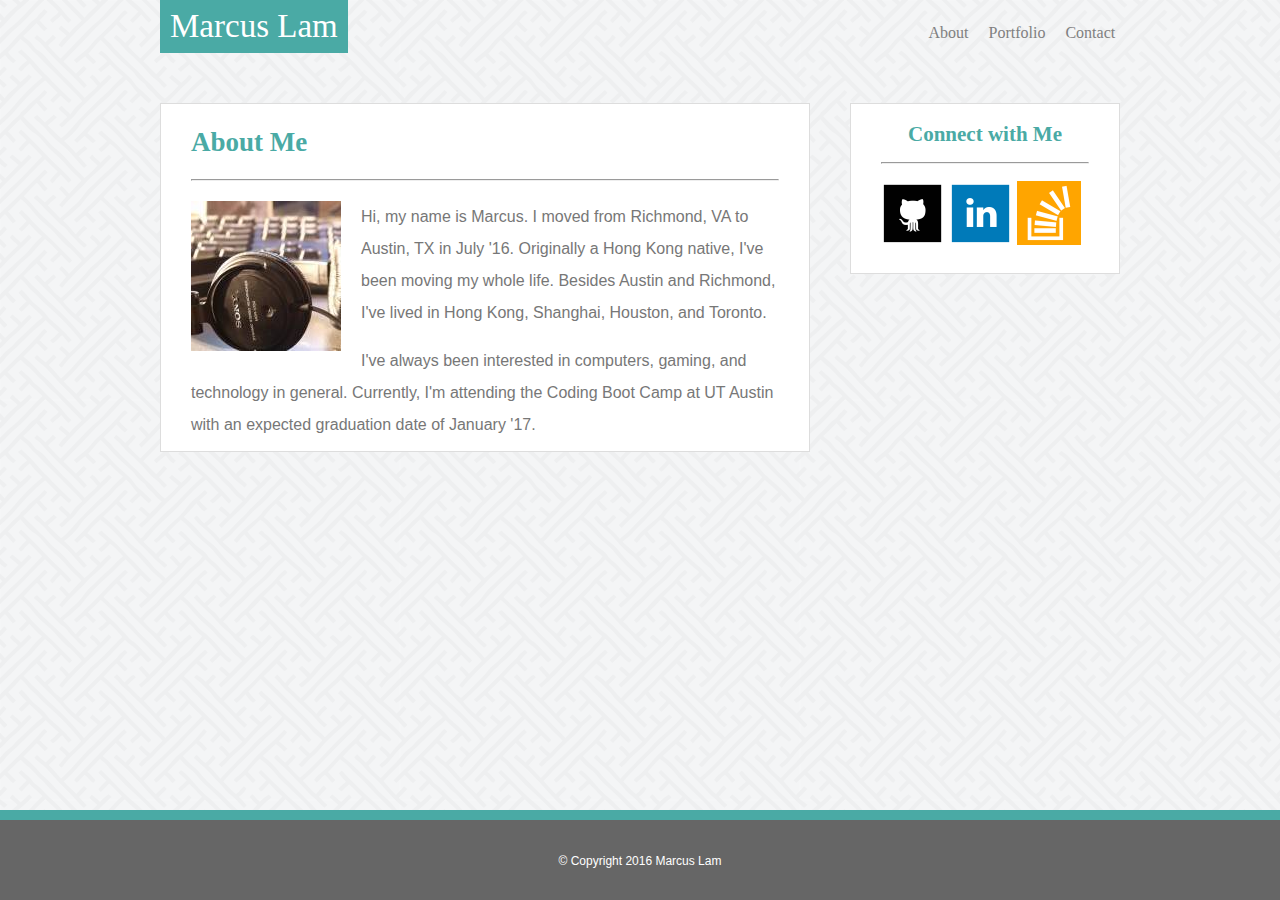
==== index.html @ 6d266809 "Completed About Page" ====
<!DOCTYPE html>
<html>

<head>
	<meta charset="utf-8"/>
	<title>About</title>
	<link rel="stylesheet" type="text/css" href="assets/css/style.css">
	<link rel="stylesheet" type="text/css" href="assets/css/reset.css">
</head>

<body>
	<div id="wrapper">
	<header>
		<h1 id="my-name">Marcus Lam</h1>
		<nav id="nav-bar">
			<ul>
				<li><a href="index.html" id="nav-about">About</a></li>
				<li><a href="portfolio.html" id="nav-portfolio">Portfolio</a></li>
				<li><a href="contact.html" id="nav-contact">Contact</a></li>
			</ul>
		</nav>
	</header>
	</div>


	<div class="content-area">
	<main>
		<section id="main-section">
			<h2 class="teal-headings" id="me-heading">About Me</h2>
			<hr id="main-hr">
			<img src="assets/images/bio-image-ph.jpg" alt="Profile Placeholder" id="bio-image">
			<p class="main-text">Hi, my name is Marcus. I moved from Richmond, VA to Austin, TX in July '16. Originally a Hong Kong native, I've been moving my whole life. Besides Austin and Richmond, I've lived in Hong Kong, Shanghai, Houston, and Toronto.</p>
			<br>
			<p class="main-text">I've always been interested in computers, gaming, and technology in general. Currently, I'm attending the Coding Boot Camp at UT Austin with an expected graduation date of January '17.</p>
		</section>
	</main>
		<section id="connect-section">
			<h3 class="teal-headings" id="connect-heading">Connect with Me</h3>
			<hr id="connect-hr">
			<a href="https://github.com/marcus-lam"><img src="assets/images/github-square.png" alt="GitHub Logo" class="icons"></a>
			<a href=""><img src="assets/images/linkedin-square.png" alt="LinkedIn Logo" class="icons"></a>
			<a href=""><img src="assets/images/stackoverflow-square.png" alt="Stack Overflow Logo" class="icons" height="64px" width="64px"></a>
		</section>
	</div>

	<div id="footer">
		<p id="footer-p">&copy Copyright 2016 Marcus Lam</p>
	</div>
</body>

</html>
---- assets/css/style.css ----
html {
    position: relative;
    min-height: 100%;
}

body {
	margin: 0 0 80px;
	box-sizing: border-box;
	background: url('../images/sayagata-400px.png');
}

#wrapper {
	background: white;
	width: 960px;
	margin: auto;
}

#my-name {
	float: left;
	margin-left: 0%;
	font-family: 'Georgia', Times, Times New Roman, serif;
	font-size: 33px;
	color: white;
	background: #4aaaa5;
	display: inline-block;
	padding: 10px;
}

#nav-bar {
	float: right;
	margin-right: .5%;
	padding-top: 25px;
}

#nav-bar ul li {
	float: left;
}

#nav-bar ul li a {
	color: gray;
	text-decoration: none;
}

#nav-about {
	padding-right: 20px;
}

#nav-portfolio {
	padding-right: 20px;
}

.teal-headings {
	color: #4aaaa5;
}

.main-text {
	font-family: 'Arial', 'Helvetica Neue', Helvetica, sans-serif;
	color: #777777;
	line-height: 200%;
}

.content-area {
	clear: both;
	box-sizing: border-box;
	width: 960px;
	margin: auto;
	margin-bottom: 80px;
	padding-top: 50px;
	padding-bottom: 50px;
}

#main-section {
	float: left;
	clear: right;
	box-sizing: border-box;
	width: 650px;
	border: 1px solid #dddddd;
	background: white;
	padding: 10px 30px;
	margin-bottom: 50px;
}

#connect-section {
	float: right;
	box-sizing: border-box;
	width: 270px;
	border: 1px solid #dddddd;
	background: white;
	padding-left: 30px;
	padding-right: 30px;
	padding-bottom: 25px;
}

#me-heading {
	font-family: 'Georgia', Times, Times New Roman, serif;
	font-size: 27px;
	font-weight: bold;
	padding-top: 15px;
	padding-bottom: 15px;
}

#main-hr {
	margin-bottom: 20px;
}

#bio-image {
	float: left;
	margin-right: 20px;
	margin-bottom: 20px;
}

#connect-heading {
	font-family: 'Georgia', Times, Times New Roman, serif;
	font-size: 21px;
	font-weight: bold;
	text-align: center;
	padding-top: 20px;
}

#connect-hr {
	margin-top: 17px;
	margin-bottom: 17px;
}

#footer {
	position: absolute;
	left: 0;
	bottom: 0;
	clear: both;
	height: 80px;
	width: 100%;
	background-color: #666666;
	border-top: 10px solid #4aaaa5;
}

#footer-p {
	color: white;
	font-size: 12px;
	font-family: 'Arial', 'Helvetica Neue', Helvetica, sans-serif;
	text-align: center;
	padding-top: 35px;
}
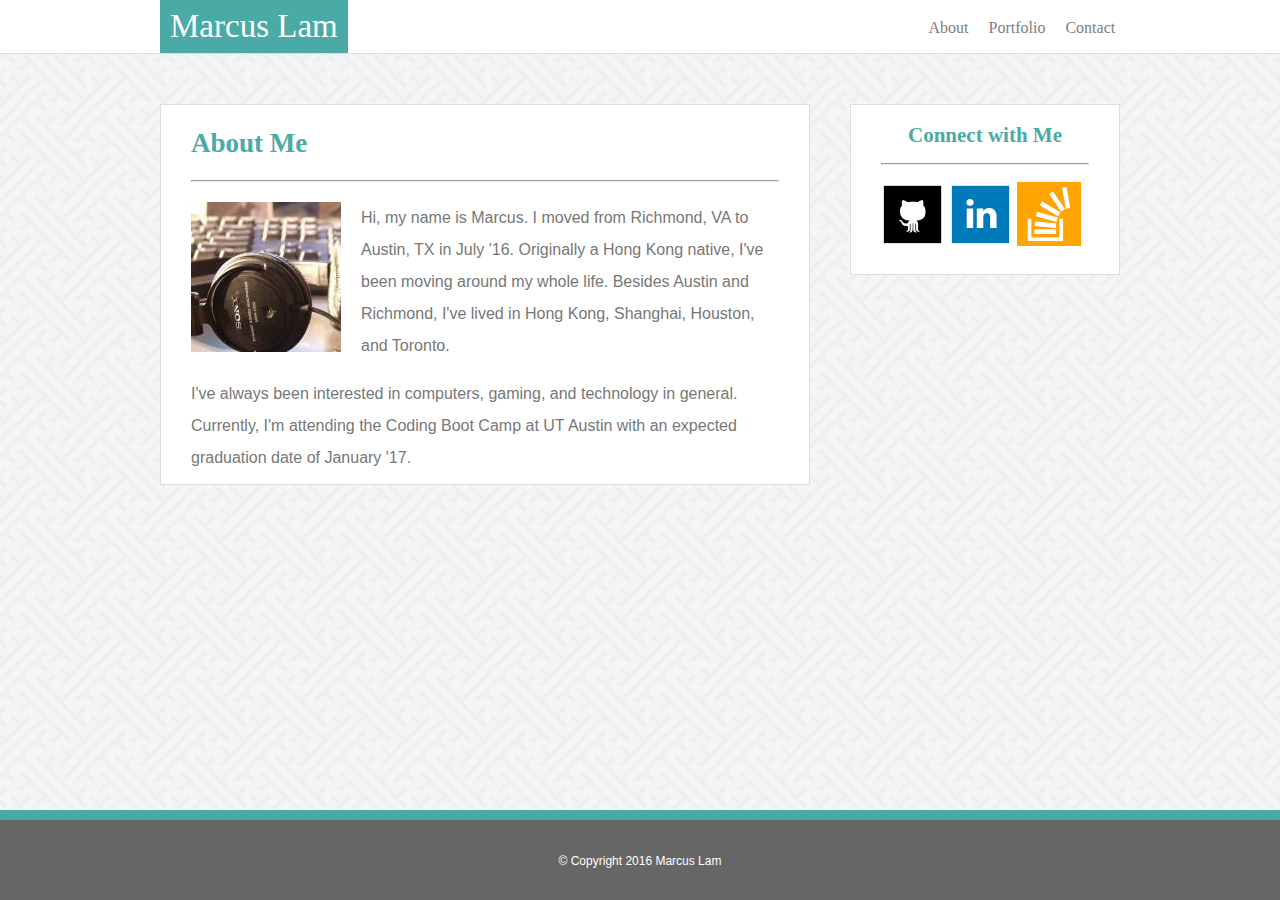
==== commit ad52e3fd: "Completed Contact page. Slight update to About page." ====
--- a/index.html
+++ b/index.html
@@ -4,13 +4,13 @@
 <head>
 	<meta charset="utf-8"/>
 	<title>About</title>
+	<link rel="stylesheet" type="text/css" href="assets/css/reset.css">
 	<link rel="stylesheet" type="text/css" href="assets/css/style.css">
-	<link rel="stylesheet" type="text/css" href="assets/css/reset.css">
 </head>
 
 <body>
+	<header>
 	<div id="wrapper">
-	<header>
 		<h1 id="my-name">Marcus Lam</h1>
 		<nav id="nav-bar">
 			<ul>
@@ -19,17 +19,16 @@
 				<li><a href="contact.html" id="nav-contact">Contact</a></li>
 			</ul>
 		</nav>
+	</div>
 	</header>
-	</div>
 
-
-	<div class="content-area">
+	<div id="content-area">
 	<main>
 		<section id="main-section">
 			<h2 class="teal-headings" id="me-heading">About Me</h2>
 			<hr id="main-hr">
 			<img src="assets/images/bio-image-ph.jpg" alt="Profile Placeholder" id="bio-image">
-			<p class="main-text">Hi, my name is Marcus. I moved from Richmond, VA to Austin, TX in July '16. Originally a Hong Kong native, I've been moving my whole life. Besides Austin and Richmond, I've lived in Hong Kong, Shanghai, Houston, and Toronto.</p>
+			<p class="main-text">Hi, my name is Marcus. I moved from Richmond, VA to Austin, TX in July '16. Originally a Hong Kong native, I've been moving around my whole life. Besides Austin and Richmond, I've lived in Hong Kong, Shanghai, Houston, and Toronto.</p>
 			<br>
 			<p class="main-text">I've always been interested in computers, gaming, and technology in general. Currently, I'm attending the Coding Boot Camp at UT Austin with an expected graduation date of January '17.</p>
 		</section>
--- a/assets/css/style.css
+++ b/assets/css/style.css
@@ -9,8 +9,14 @@
 	background: url('../images/sayagata-400px.png');
 }
 
+header {
+	background: white;
+	width: 100%;
+	height: 53px;
+	border-bottom: 1px solid #dddddd;
+}
+
 #wrapper {
-	background: white;
 	width: 960px;
 	margin: auto;
 }
@@ -29,7 +35,7 @@
 #nav-bar {
 	float: right;
 	margin-right: .5%;
-	padding-top: 25px;
+	padding-top: 20px;
 }
 
 #nav-bar ul li {
@@ -49,17 +55,7 @@
 	padding-right: 20px;
 }
 
-.teal-headings {
-	color: #4aaaa5;
-}
-
-.main-text {
-	font-family: 'Arial', 'Helvetica Neue', Helvetica, sans-serif;
-	color: #777777;
-	line-height: 200%;
-}
-
-.content-area {
+#content-area {
 	clear: both;
 	box-sizing: border-box;
 	width: 960px;
@@ -91,6 +87,10 @@
 	padding-bottom: 25px;
 }
 
+.teal-headings {
+	color: #4aaaa5;
+}
+
 #me-heading {
 	font-family: 'Georgia', Times, Times New Roman, serif;
 	font-size: 27px;
@@ -107,6 +107,12 @@
 	float: left;
 	margin-right: 20px;
 	margin-bottom: 20px;
+}
+
+.main-text {
+	font-family: 'Arial', 'Helvetica Neue', Helvetica, sans-serif;
+	color: #777777;
+	line-height: 200%;
 }
 
 #connect-heading {
@@ -139,4 +145,55 @@
 	font-family: 'Arial', 'Helvetica Neue', Helvetica, sans-serif;
 	text-align: center;
 	padding-top: 35px;
-}+}
+
+/* Contact Page */
+
+#contact-heading {
+	font-family: 'Georgia', Times, Times New Roman, serif;
+	font-size: 27px;
+	font-weight: bold;
+	padding-top: 15px;
+	padding-bottom: 15px;
+}
+
+label {
+	color: #777777;
+	font-family: 'Arial', 'Helvetica Neue', Helvetica, sans-serif;
+}
+
+#name {
+	margin-top: 15px;
+	margin-bottom: 20px;
+}
+
+#email {
+	margin-top: 15px;
+	margin-bottom: 20px;
+}
+
+input {
+	width: 100%;
+	line-height: 200%;
+}
+
+textarea {
+	width: 100%;
+	height: 200px;
+	margin-top: 5px;
+}
+
+button {
+	color: white;
+	background: #4aaaa5;
+	border: 0px;
+	height: 40px;
+	width: 110px;
+	font-family: 'Arial', 'Helvetica Neue', Helvetica, sans-serif;
+	font-size: 16px;
+	margin-top: 20px;
+	margin-bottom: 25px;
+}
+
+/* Portfolio Page */
+
